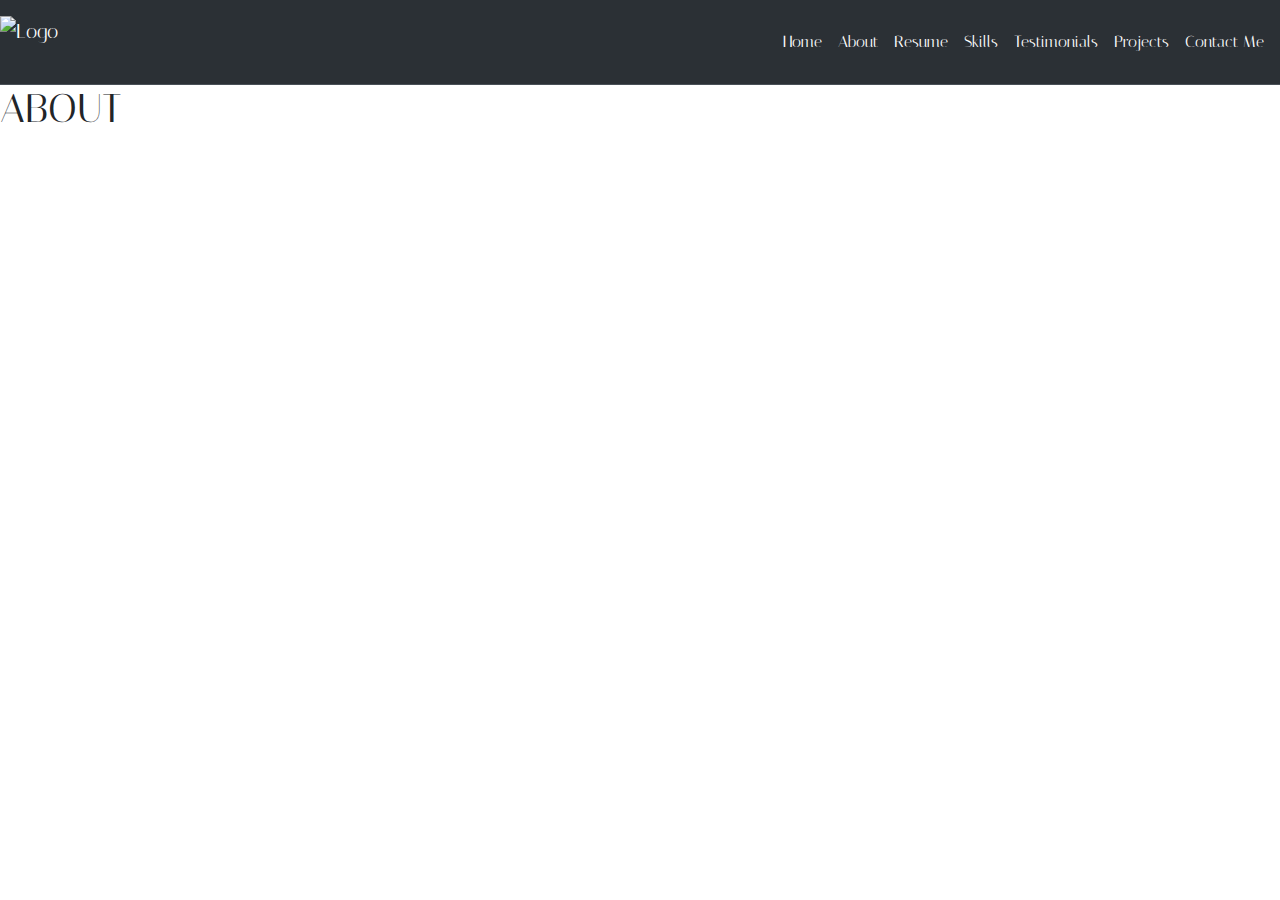
==== about.html @ 8a3f0b04 "adding contents of landing page" ====
<!DOCTYPE html>
<html lang="en">
<head>
    <meta charset="UTF-8">
    <meta name="viewport" content="width=device-width, initial-scale=1.0">
    <link rel="stylesheet" href="./styles.css">
    <link href="https://cdn.jsdelivr.net/npm/bootstrap@5.3.3/dist/css/bootstrap.min.css" rel="stylesheet" integrity="sha384-QWTKZyjpPEjISv5WaRU9OFeRpok6YctnYmDr5pNlyT2bRjXh0JMhjY6hW+ALEwIH" crossorigin="anonymous">
    <title>About</title>
</head>
<body class="image-two">
    <div class="navbar sticky-top d-flex bg-dark bg-body-tertiary border-bottom border-body" data-bs-theme="dark">
        <a class="navbar-brand" href="#">
            <img src="https://tyra-parring.github.io/host-/image/job204-wan-20.jpg" alt="Logo" width="60" height="55" class="d-inline-block align-text-top">
        </a>
        <div class="d-flex">
    
            <a class="nav-link text-white me-3" href="./index.html">Home</a>
            <a class="nav-link text-white me-3" href="./about.html">About</a>
            <a class="nav-link text-white me-3" href="./resume.html">Resume</a>
            <a class="nav-link text-white me-3" href="./skills.html">Skills</a>
            <a class="nav-link text-white me-3" href="./testimonials.html">Testimonials</a>
            <a class="nav-link text-white me-3" href="./projects.html">Projects</a>
            <a class="nav-link text-white me-3" href="./contactme.html">Contact Me</a>
        </div>
    </div>

<h1>ABOUT</h1>
    
</body>


<script src="https://cdn.jsdelivr.net/npm/bootstrap@5.3.3/dist/js/bootstrap.bundle.min.js" integrity="sha384-YvpcrYf0tY3lHB60NNkmXc5s9fDVZLESaAA55NDzOxhy9GkcIdslK1eN7N6jIeHz" crossorigin="anonymous"></script>
</html>
---- styles.css ----
@import url('https://fonts.googleapis.com/css2?family=Italiana&display=swap');

*{
    font-family: "Italiana", sans-serif;
    font-weight: 500;
    color: rgb(255, 255, 255);
}

.image-one{
    background-image: url(https://tyra-parring.github.io/host-/image/monstera-leaf-coffee-laptop-pencil-diary-marble-textured-backdrop.jpg);
    background-size:cover;
}

.image-two{
    background-image: url(https://tyra-parring.github.io/host-/image/beautiful-tropical-leaves-white-background-poster-banner-postcard-template.jpg);
    background-size: cover;
}

.image-three{
    background-image: url(https://tyra-parring.github.io/host-/image/tropical-monstera-leaf-border-frame-leaf-banner-background.jpg);
    background-size: cover;
}

.image-four{
    background-image: url(https://tyra-parring.github.io/host-/image/top-view-monstera-other-leaves-with-copy-space.jpg);
    background-size: cover;
}

.image-five{
    background-image: url(https://tyra-parring.github.io/host-/image/top-view-beautiful-plant-leaves-with-copy-space.jpg);
    background-size: cover;
}

.image-six{
    background-image: url(https://tyra-parring.github.io/host-/image/flat-lay-monstera-other-leaves.jpg);
    background-size: cover;
}

.image-seven{
    background-image: url(https://tyra-parring.github.io/host-/image/arrangement-green-plant-with-copy-space.jpg);
    background-size: cover;
}

.d-flex a:hover{
    text-decoration: underline;
}

footer{
    background-color: rgb(35, 35, 35);
    color: white;
    text-size-adjust: ;
    vertical-align: middle;
}

.footer-container{
    padding: 0;
    margin: 0;
    box-sizing: border-box;
}

.social-media-icons{
    display: flex;
    justify-content: center;
}

.social-media-icons a svg{
    text-decoration: none;
    padding: 10px;
    margin: 10px;
    border-radius: 50%;

}
.social-media-icons a:hover{
    color: white;
    transition: 0,5;
}
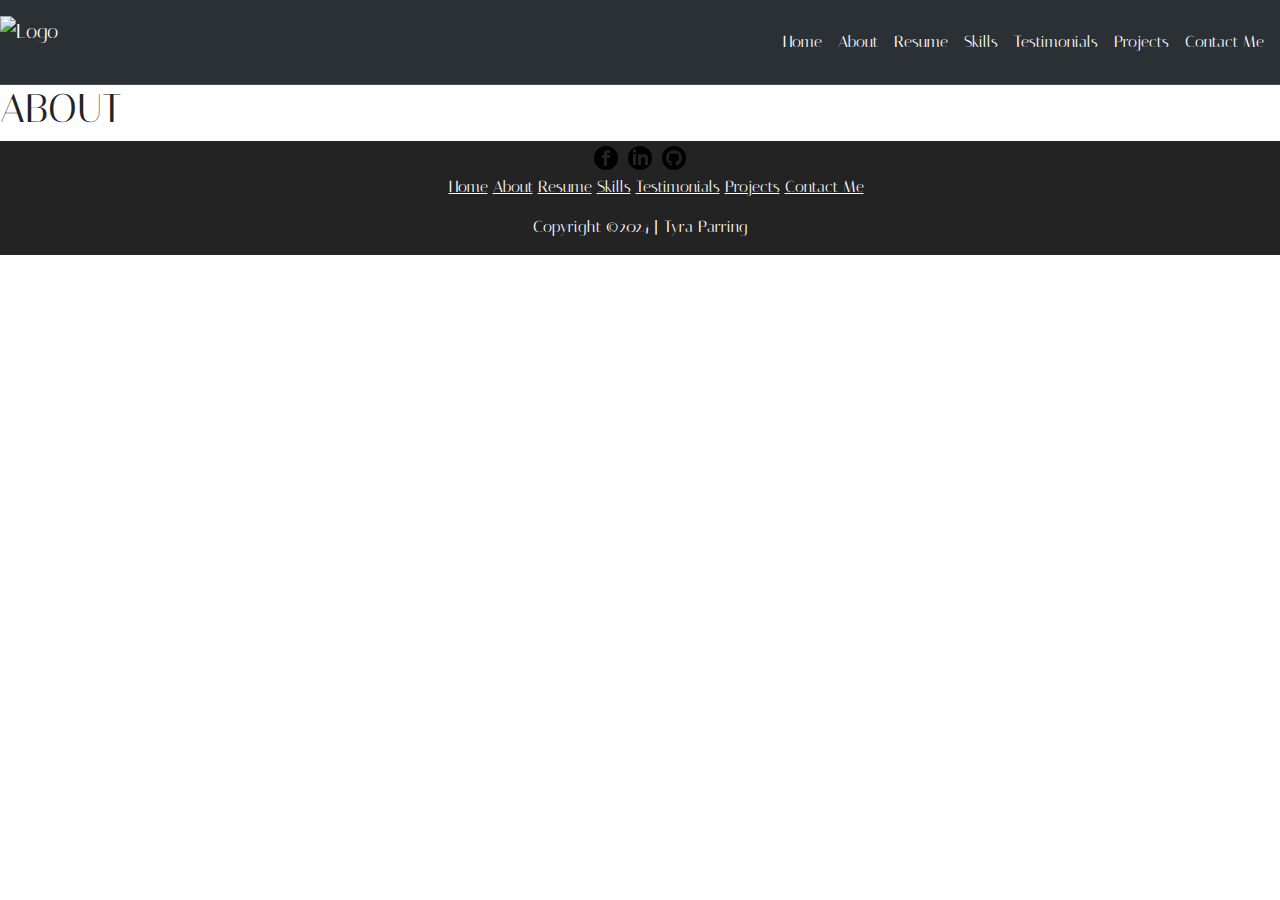
==== commit 7ab6b4d2: "added footer" ====
--- a/about.html
+++ b/about.html
@@ -28,6 +28,31 @@
     
 </body>
 
+<footer class="footer-container">
+    <div class="social-media-icons">
+    <a href=""><svg xmlns="http://www.w3.org/2000/svg" width="24" height="24" viewBox="0 0 24 24"><path d="M19 0h-14c-2.761 0-5 2.239-5 5v14c0 2.761 2.239 5 5 5h14c2.762 0 5-2.239 5-5v-14c0-2.761-2.238-5-5-5zm-3 7h-1.924c-.615 0-1.076.252-1.076.889v1.111h3l-.238 3h-2.762v8h-3v-8h-2v-3h2v-1.923c0-2.022 1.064-3.077 3.461-3.077h2.539v3z"/></svg></a>
+    <a href=""><svg xmlns="http://www.w3.org/2000/svg" width="24" height="24" viewBox="0 0 24 24"><path d="M19 0h-14c-2.761 0-5 2.239-5 5v14c0 2.761 2.239 5 5 5h14c2.762 0 5-2.239 5-5v-14c0-2.761-2.238-5-5-5zm-11 19h-3v-11h3v11zm-1.5-12.268c-.966 0-1.75-.79-1.75-1.764s.784-1.764 1.75-1.764 1.75.79 1.75 1.764-.783 1.764-1.75 1.764zm13.5 12.268h-3v-5.604c0-3.368-4-3.113-4 0v5.604h-3v-11h3v1.765c1.396-2.586 7-2.777 7 2.476v6.759z"/></svg></a>
+    <a href=""><svg xmlns="http://www.w3.org/2000/svg" width="24" height="24" viewBox="0 0 24 24"><path d="M19 0h-14c-2.761 0-5 2.239-5 5v14c0 2.761 2.239 5 5 5h14c2.762 0 5-2.239 5-5v-14c0-2.761-2.238-5-5-5zm-4.466 19.59c-.405.078-.534-.171-.534-.384v-2.195c0-.747-.262-1.233-.55-1.481 1.782-.198 3.654-.875 3.654-3.947 0-.874-.312-1.588-.823-2.147.082-.202.356-1.016-.079-2.117 0 0-.671-.215-2.198.82-.64-.18-1.324-.267-2.004-.271-.68.003-1.364.091-2.003.269-1.528-1.035-2.2-.82-2.2-.82-.434 1.102-.16 1.915-.077 2.118-.512.56-.824 1.273-.824 2.147 0 3.064 1.867 3.751 3.645 3.954-.229.2-.436.552-.508 1.07-.457.204-1.614.557-2.328-.666 0 0-.423-.768-1.227-.825 0 0-.78-.01-.055.487 0 0 .525.246.889 1.17 0 0 .463 1.428 2.688.944v1.489c0 .211-.129.459-.528.385-3.18-1.057-5.472-4.056-5.472-7.59 0-4.419 3.582-8 8-8s8 3.581 8 8c0 3.533-2.289 6.531-5.466 7.59z"/></svg></a>
+</div>
+
+<div class="footer-nav">
+    <ul>
+        <a class="link-light" href="./index.html">Home</a>
+        <a class="link-light" href="./about.html">About</a>
+        <a class="link-light" href="./resume.html">Resume</a>
+        <a class="link-light" href="./skills.html">Skills</a>
+        <a class="link-light" href="./testimonials.html">Testimonials</a>
+        <a class="link-light" href="./projects.html">Projects</a>
+        <a class="link-light" href="./contactme.html">Contact Me</a>
+    </ul>
+</div>
+
+<div class="footer-bottom">
+    <p>Copyright ©2024 | Tyra Parring</p>
+</div>
+</footer>
+
+
 
 <script src="https://cdn.jsdelivr.net/npm/bootstrap@5.3.3/dist/js/bootstrap.bundle.min.js" integrity="sha384-YvpcrYf0tY3lHB60NNkmXc5s9fDVZLESaAA55NDzOxhy9GkcIdslK1eN7N6jIeHz" crossorigin="anonymous"></script>
 </html>--- a/styles.css
+++ b/styles.css
@@ -48,14 +48,17 @@
 footer{
     background-color: rgb(35, 35, 35);
     color: white;
-    text-size-adjust: ;
-    vertical-align: middle;
 }
 
 .footer-container{
     padding: 0;
     margin: 0;
     box-sizing: border-box;
+}
+
+.footer-nav{
+    display: flex;
+    justify-content: center;
 }
 
 .social-media-icons{
@@ -65,12 +68,16 @@
 
 .social-media-icons a svg{
     text-decoration: none;
-    padding: 10px;
-    margin: 10px;
     border-radius: 50%;
-
+    margin: 5px;
 }
-.social-media-icons a:hover{
+.social-media-icons a:hover a:active a:visited{
     color: white;
     transition: 0,5;
-}+}
+
+.footer-bottom{
+    display: flex;
+    justify-content: center;
+}
+
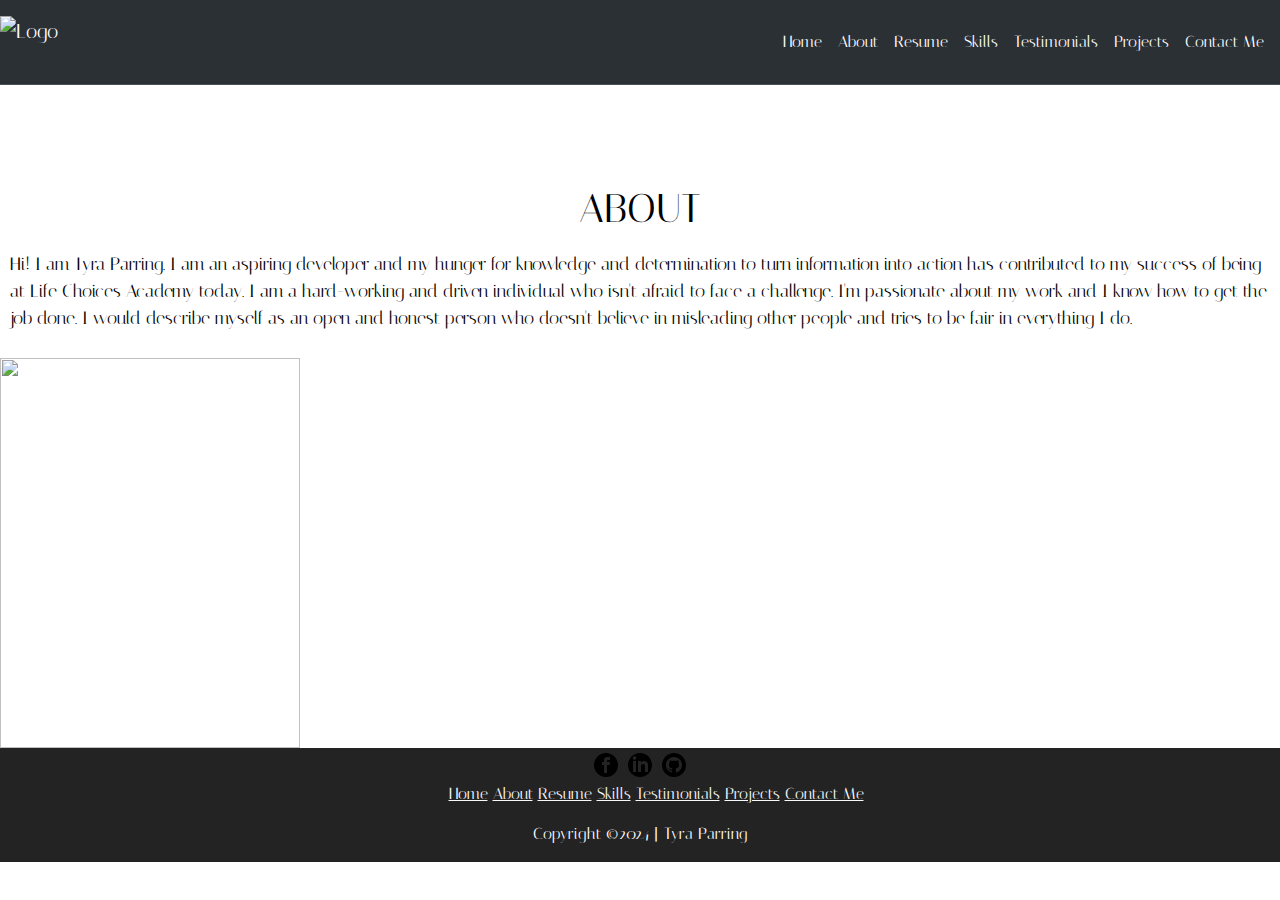
==== commit ad2ad2db: "added info" ====
--- a/about.html
+++ b/about.html
@@ -23,10 +23,17 @@
             <a class="nav-link text-white me-3" href="./contactme.html">Contact Me</a>
         </div>
     </div>
-
-<h1>ABOUT</h1>
     
 </body>
+<main>
+    <h1 class="heading">ABOUT</h1>
+    <p class="text">Hi! I am Tyra Parring. I am an aspiring developer and my hunger for knowledge and determination to turn information into action has contributed to my success of being at Life Choices Academy today. I am a hard-working and driven individual who isn't afraid to face a challenge. I'm passionate about my work and I know how to get the job done. I would describe myself as an open and honest person who doesn't believe in misleading other people and tries to be fair in everything I do.</p>
+</main>
+<section>
+    <div><img class="img" src="https://tyra-parring.github.io/host-/image/1667922265465.jpg" width="300" height="390">
+    </div>
+
+</section>
 
 <footer class="footer-container">
     <div class="social-media-icons">
--- a/styles.css
+++ b/styles.css
@@ -4,6 +4,7 @@
     font-family: "Italiana", sans-serif;
     font-weight: 500;
     color: rgb(255, 255, 255);
+    
 }
 
 .image-one{
@@ -81,3 +82,22 @@
     justify-content: center;
 }
 
+.heading{
+    color: black;
+    display: flex;
+    justify-content: center;
+    padding-top: 100px;
+}
+
+.text{
+    color: black;
+    font-weight: 599;
+    font-size: large;
+    padding: 10px;
+}
+
+.img{
+    float: center;
+    left: 50px;
+    top: 50px;
+}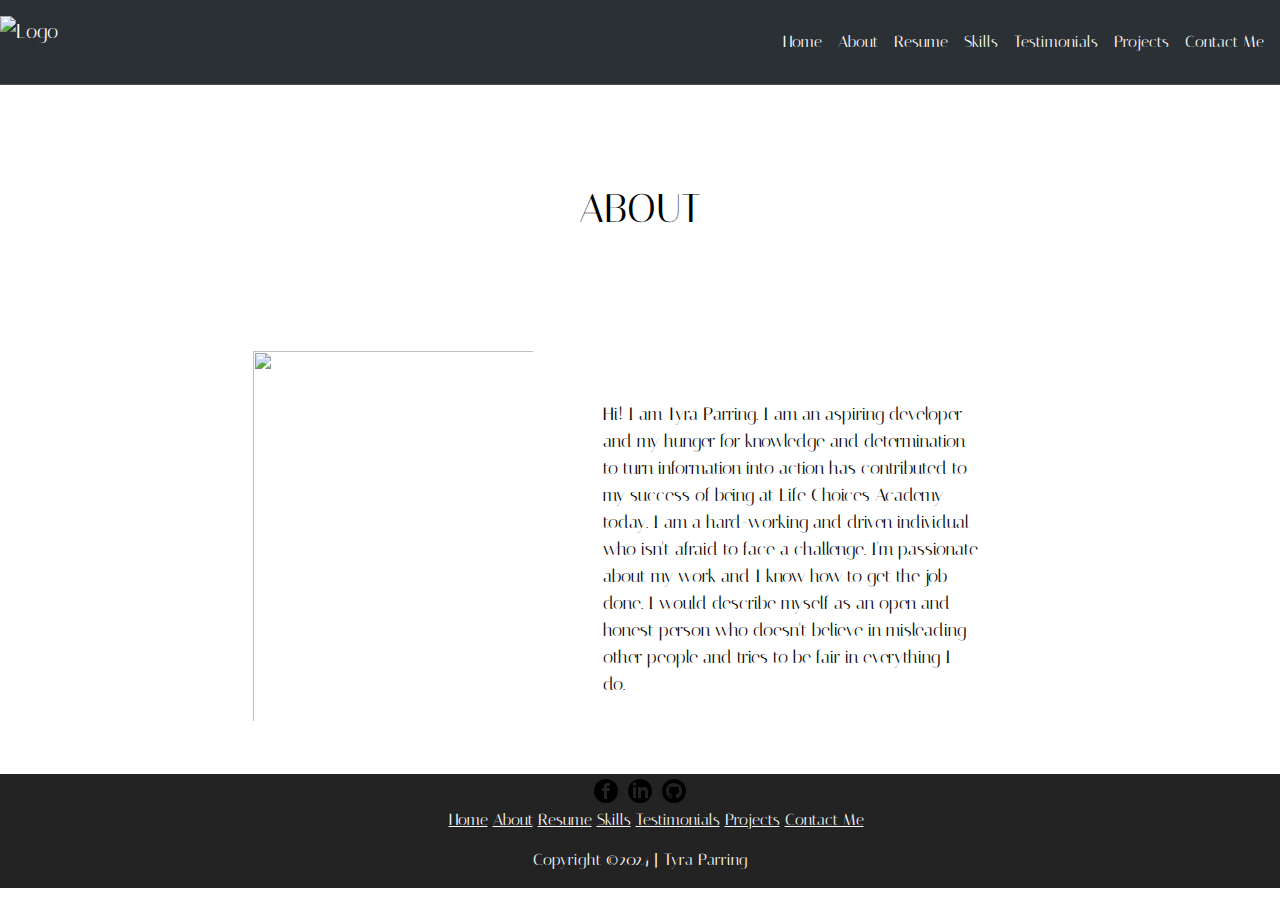
==== commit cb32104f: "added image and text" ====
--- a/about.html
+++ b/about.html
@@ -27,12 +27,19 @@
 </body>
 <main>
     <h1 class="heading">ABOUT</h1>
-    <p class="text">Hi! I am Tyra Parring. I am an aspiring developer and my hunger for knowledge and determination to turn information into action has contributed to my success of being at Life Choices Academy today. I am a hard-working and driven individual who isn't afraid to face a challenge. I'm passionate about my work and I know how to get the job done. I would describe myself as an open and honest person who doesn't believe in misleading other people and tries to be fair in everything I do.</p>
 </main>
+
 <section>
-    <div><img class="img" src="https://tyra-parring.github.io/host-/image/1667922265465.jpg" width="300" height="390">
+    <div class="about">
+        <div class="aboutMe">
+            <img class="img" src="https://tyra-parring.github.io/host-/image/1667922265465.jpg" width="300" height="390">
+        </div>
+        
+        <div class="aboutText">
+            <p class="text">Hi! I am Tyra Parring. I am an aspiring developer<br> and my hunger for knowledge and determination<br> to turn information into action has contributed to<br> my success of being at Life Choices Academy<br> today. I am a hard-working and driven individual<br> who isn't afraid to face a challenge. I'm passionate<br> about my work and I know how to get the job<br> done. I would describe myself as an open and<br> honest person who doesn't believe in misleading<br> other people and tries to be fair in everything I<br> do.</p>
+        </div>
+
     </div>
-
 </section>
 
 <footer class="footer-container">
--- a/styles.css
+++ b/styles.css
@@ -87,6 +87,7 @@
     display: flex;
     justify-content: center;
     padding-top: 100px;
+    padding-bottom: 100px;
 }
 
 .text{
@@ -100,4 +101,14 @@
     float: center;
     left: 50px;
     top: 50px;
+    padding: 10px;
+}
+
+.about{
+    display: flex;
+    justify-content: center;
+}
+
+.aboutText{
+    padding: 50px;
 }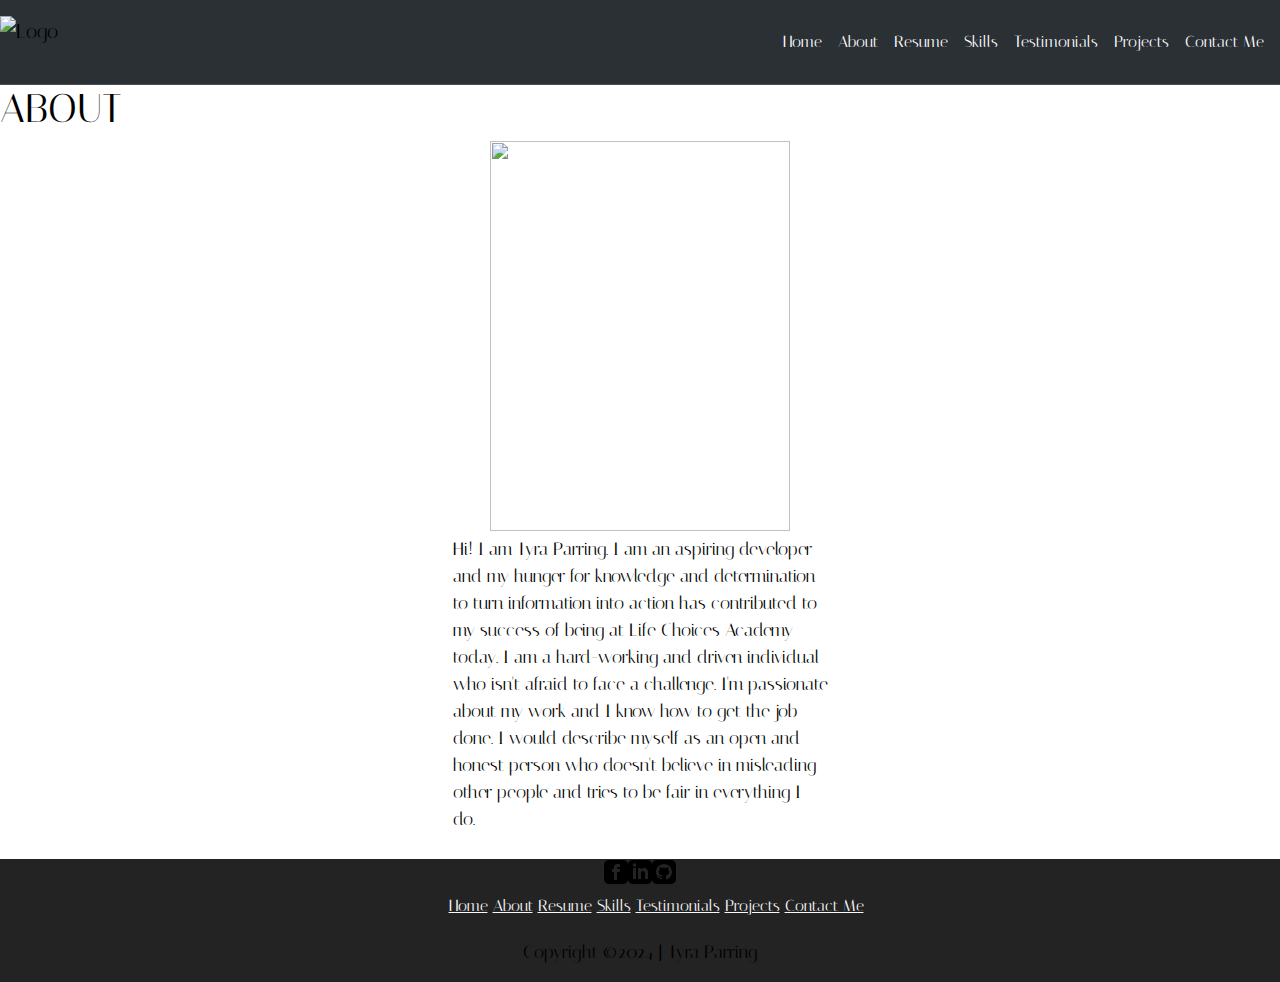
==== commit 31d7378b: "changes about section" ====
--- a/about.html
+++ b/about.html
@@ -30,7 +30,7 @@
 </main>
 
 <section>
-    <div class="about">
+    <div id="about" class="about">
         <div class="aboutMe">
             <img class="img" src="https://tyra-parring.github.io/host-/image/1667922265465.jpg" width="300" height="390">
         </div>
--- a/styles.css
+++ b/styles.css
@@ -3,8 +3,7 @@
 *{
     font-family: "Italiana", sans-serif;
     font-weight: 500;
-    color: rgb(255, 255, 255);
-    
+    color: rgb(0, 0, 0);
 }
 
 .image-one{
@@ -30,7 +29,12 @@
 .image-five{
     background-image: url(https://tyra-parring.github.io/host-/image/top-view-beautiful-plant-leaves-with-copy-space.jpg);
     background-size: cover;
-}
+    background-position: 10px;
+    background-repeat: no-repeat;
+    background-attachment: fixed;
+    min-height: fit-content;
+    height: 100vh;
+    }
 
 .image-six{
     background-image: url(https://tyra-parring.github.io/host-/image/flat-lay-monstera-other-leaves.jpg);
@@ -44,6 +48,12 @@
 
 .d-flex a:hover{
     text-decoration: underline;
+}
+
+.social-media-icons{
+    display: flex;
+    justify-content: center;
+    margin: 10px;
 }
 
 footer{
@@ -62,19 +72,12 @@
     justify-content: center;
 }
 
-.social-media-icons{
-    display: flex;
-    justify-content: center;
-}
-
-.social-media-icons a svg{
-    text-decoration: none;
-    border-radius: 50%;
-    margin: 5px;
-}
-.social-media-icons a:hover a:active a:visited{
-    color: white;
-    transition: 0,5;
+.footer-bottom span{
+    color: white;
+}
+
+.footer-bottom span{
+    color: white;
 }
 
 .footer-bottom{
@@ -82,33 +85,209 @@
     justify-content: center;
 }
 
-.heading{
-    color: black;
-    display: flex;
-    justify-content: center;
-    padding-top: 100px;
+.footer-bottom span{
+    color: white;
+}
+
+.footer-bottom span{
+    color: white;
+}
+
+.testim{
+    font-weight: 200;
+    display: flex;
+    justify-content: center;
+    flex-wrap: wrap;
+    position: absolute;
+    top: 2em;
+    padding-top: 70px;
+    text-align: center;
+}
+
+.footer-bottom span{
+    color: white;
+}
+
+/* .row{
+    margin: 20%;
+    padding-top: 20%;
+} */
+  
+.edu p{
+    color: black;
+}
+
+.col{
+    padding-top: 80px;
+    padding-bottom: 30px;
+}
+
+p{
+    color: black;
+    font-weight: 599;
+    padding-top: 5px;
+    font-size: large;
+}
+
+.one{
+    font-weight: 599;
+}
+
+.form-control{
+    font-weight: 400;
+}
+
+.group{
+    padding-left: 150px;
+    padding-right: 150px;
+    padding-top: 40px;
+    padding-bottom: 60px;
+}
+
+.edu h1{
+    color: black;
+    display: flex;
+    padding-top: 50px;
+    justify-content: center;
+}
+
+.resu{
+    display: flex;
+}
+
+.col{
+    margin-left: 50px;
+    margin-right: 50px;
+    font-size: 22px;
+    font-weight: 100;
+}
+
+.work{
+    color: black;
+}
+
+.work p{
+    color: black;
+}
+
+.head{
+    color: black;
+    display: flex;
+    padding-top: 50px;
+    padding-bottom: 30px;
+    justify-content: center;
+}
+
+.txt{
+    margin-left: 50px;
+    margin-right: 50px;
+    font-size: 22px;
+    font-weight: 100;
+    padding-bottom: 20px;
+}
+
+.skills{
+    display: flex;
+    justify-content: center;
+    padding-top: 70px;
+}
+
+.homeImage{
+    display: flex;
+    justify-content: center;
+    padding-top: 150px;
+}
+
+
+#sectionLanding{
+    height: 100vh;
+}
+
+  .openSentence p{
+        display: flex;
+        align-content: center;
+        justify-content: center;
+        font-size: 50px;
+        padding-top: 30px;
+  }
+
+  .scndSentence{
+    display: flex;
+    align-content: center;
+    justify-content: center;
+    font-size: 27px;
+    padding-bottom: 30px;
+  }
+
+  .fade-in-text{
+    font-family: italiana;
+    animation: fadeIn 4s;
+  }
+
+  @keyframes animate{
+    0% { 
+        width: 0px;
+      }
+      100% {
+        width: 100%;
+      }
+  }
+
+.scndSentence span{
+    color: rgb(255, 255, 255);
+  }
+
+.btn{
+    display: flex;
+    justify-content: center;
+    padding-bottom: 2400px;
+} 
+/* .btns {
+    margin: auto;
+    display: flex;
+    justify-content: center;
+    justify-content: space-evenly;
+  } */
+/* .btn{
+    padding: 2px;
+} */
+
+.ctn{
+    display: flex;
+    justify-content: center;
+    color: rgb(0, 0, 0);
+    font-weight: 599;
+    font-size: 67px;
     padding-bottom: 100px;
 }
 
-.text{
-    color: black;
-    font-weight: 599;
-    font-size: large;
-    padding: 10px;
-}
-
-.img{
-    float: center;
-    left: 50px;
-    top: 50px;
-    padding: 10px;
+.col{
+    padding: 20px;
+}
+
+.head{
+    color: black;
+    display: flex;
+    justify-content: center;
+    padding-top: 60px;
+}
+
+.container{
+    /* padding-top: 200px; */
+    /* padding-bottom: 110px; */
+}
+
+.prjs{
+    color: rgb(0, 0, 0);
+    display: flex;
+    justify-content: center;
+    padding-top: 90px;
+    font-weight: 500;
 }
 
 .about{
     display: flex;
     justify-content: center;
-}
-
-.aboutText{
-    padding: 50px;
-}+    flex-direction: column;
+    align-items: center;
+}
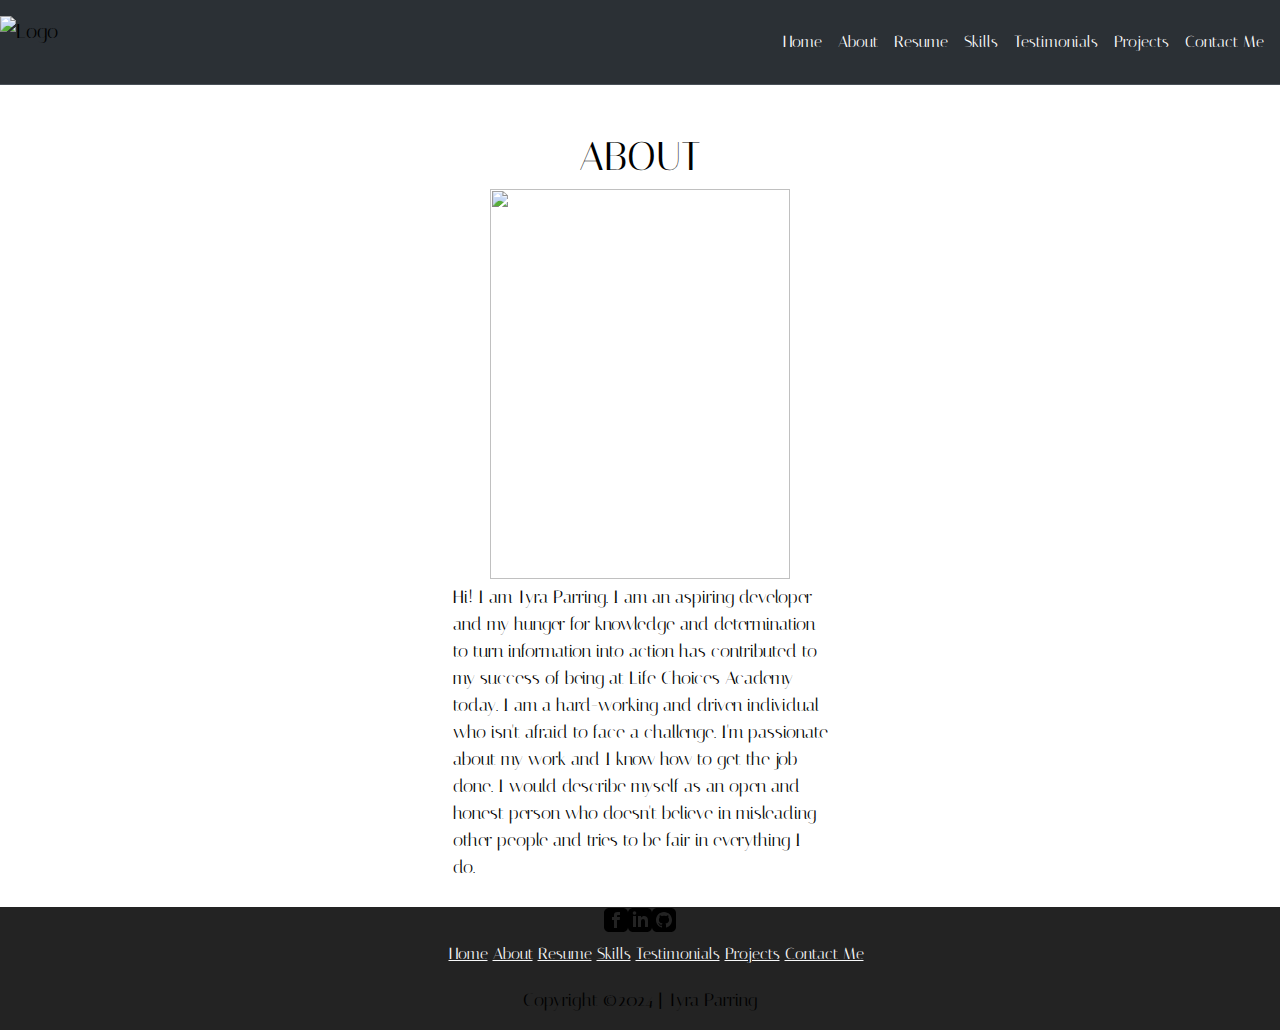
==== commit 961a089a: "changes about section" ====
--- a/about.html
+++ b/about.html
@@ -8,7 +8,7 @@
     <title>About</title>
 </head>
 <body class="image-two">
-    <div class="navbar sticky-top d-flex bg-dark bg-body-tertiary border-bottom border-body" data-bs-theme="dark">
+    <div class="navbar sticky-top d-flex bg-dark bg-body-tertiary border-bottom border-body " data-bs-theme="dark">
         <a class="navbar-brand" href="#">
             <img src="https://tyra-parring.github.io/host-/image/job204-wan-20.jpg" alt="Logo" width="60" height="55" class="d-inline-block align-text-top">
         </a>
@@ -24,23 +24,23 @@
         </div>
     </div>
     
+    <main class="pt-5">
+        <h1 class="heading text-center">ABOUT</h1>
+    </main>
+    
+    <section>
+        <div id="about" class="about">
+            <div class="aboutMe">
+                <img class="img" src="https://tyra-parring.github.io/host-/image/1667922265465.jpg" width="300" height="390">
+            </div>
+            
+            <div class="aboutText">
+                <p class="text">Hi! I am Tyra Parring. I am an aspiring developer<br> and my hunger for knowledge and determination<br> to turn information into action has contributed to<br> my success of being at Life Choices Academy<br> today. I am a hard-working and driven individual<br> who isn't afraid to face a challenge. I'm passionate<br> about my work and I know how to get the job<br> done. I would describe myself as an open and<br> honest person who doesn't believe in misleading<br> other people and tries to be fair in everything I<br> do.</p>
+            </div>
+    
+        </div>
+    </section>
 </body>
-<main>
-    <h1 class="heading">ABOUT</h1>
-</main>
-
-<section>
-    <div id="about" class="about">
-        <div class="aboutMe">
-            <img class="img" src="https://tyra-parring.github.io/host-/image/1667922265465.jpg" width="300" height="390">
-        </div>
-        
-        <div class="aboutText">
-            <p class="text">Hi! I am Tyra Parring. I am an aspiring developer<br> and my hunger for knowledge and determination<br> to turn information into action has contributed to<br> my success of being at Life Choices Academy<br> today. I am a hard-working and driven individual<br> who isn't afraid to face a challenge. I'm passionate<br> about my work and I know how to get the job<br> done. I would describe myself as an open and<br> honest person who doesn't believe in misleading<br> other people and tries to be fair in everything I<br> do.</p>
-        </div>
-
-    </div>
-</section>
 
 <footer class="footer-container">
     <div class="social-media-icons">
